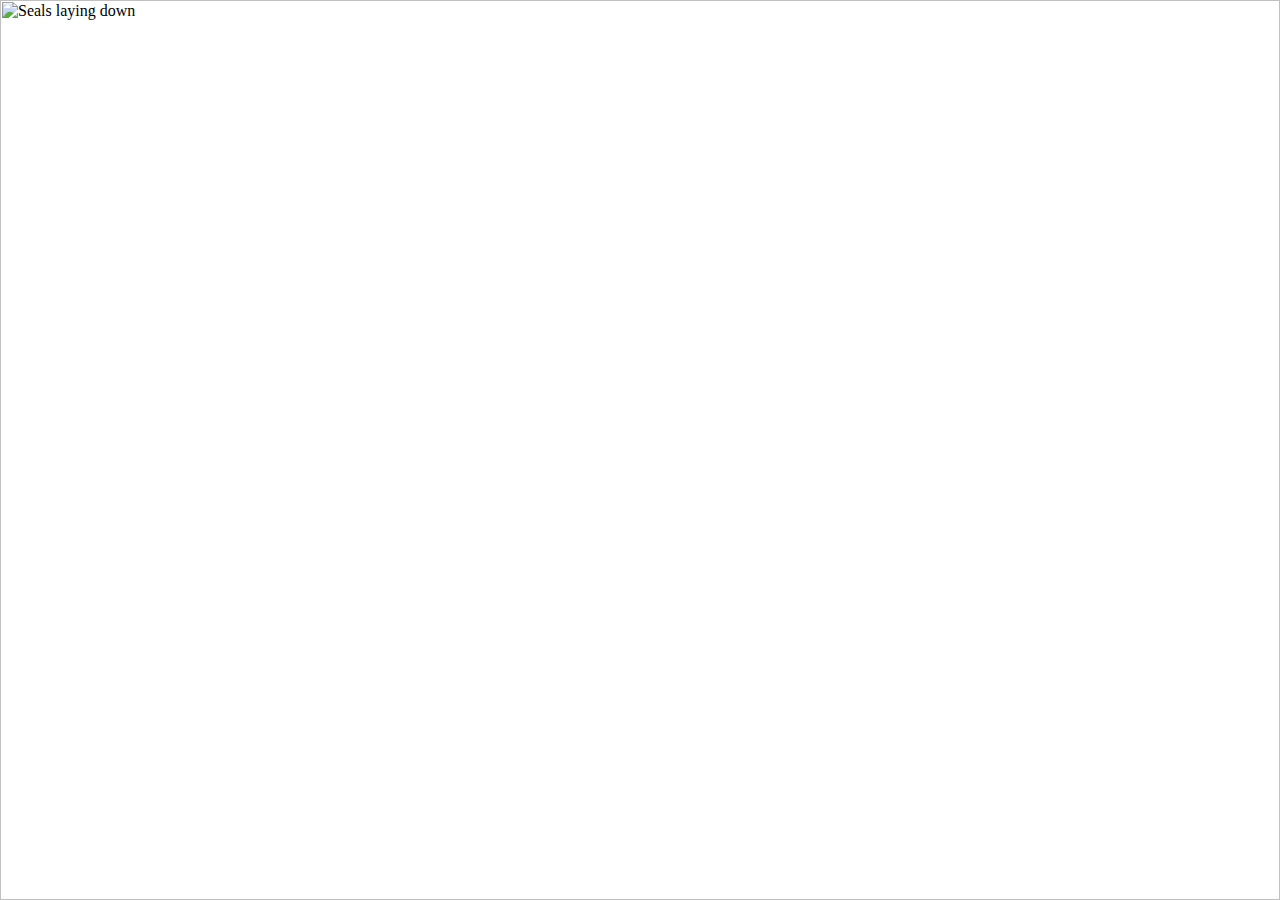
==== docs/test.html @ 63ae6b63 "resize the image on welcome page" ====
<html>
<head>
    <style>
        * {
            margin: 0;
            padding: 0;
        }
        .imgbox {
            display: grid;
            height: 100%;
        }
        .center-fit {
          height: 100%;
          width: 100%;
        }
    </style>
</head>
<body>
<div class="imgbox">
    <img class="center-fit" src="static/img/seals.png" alt="Seals laying down">
</div>
</body>
</html>
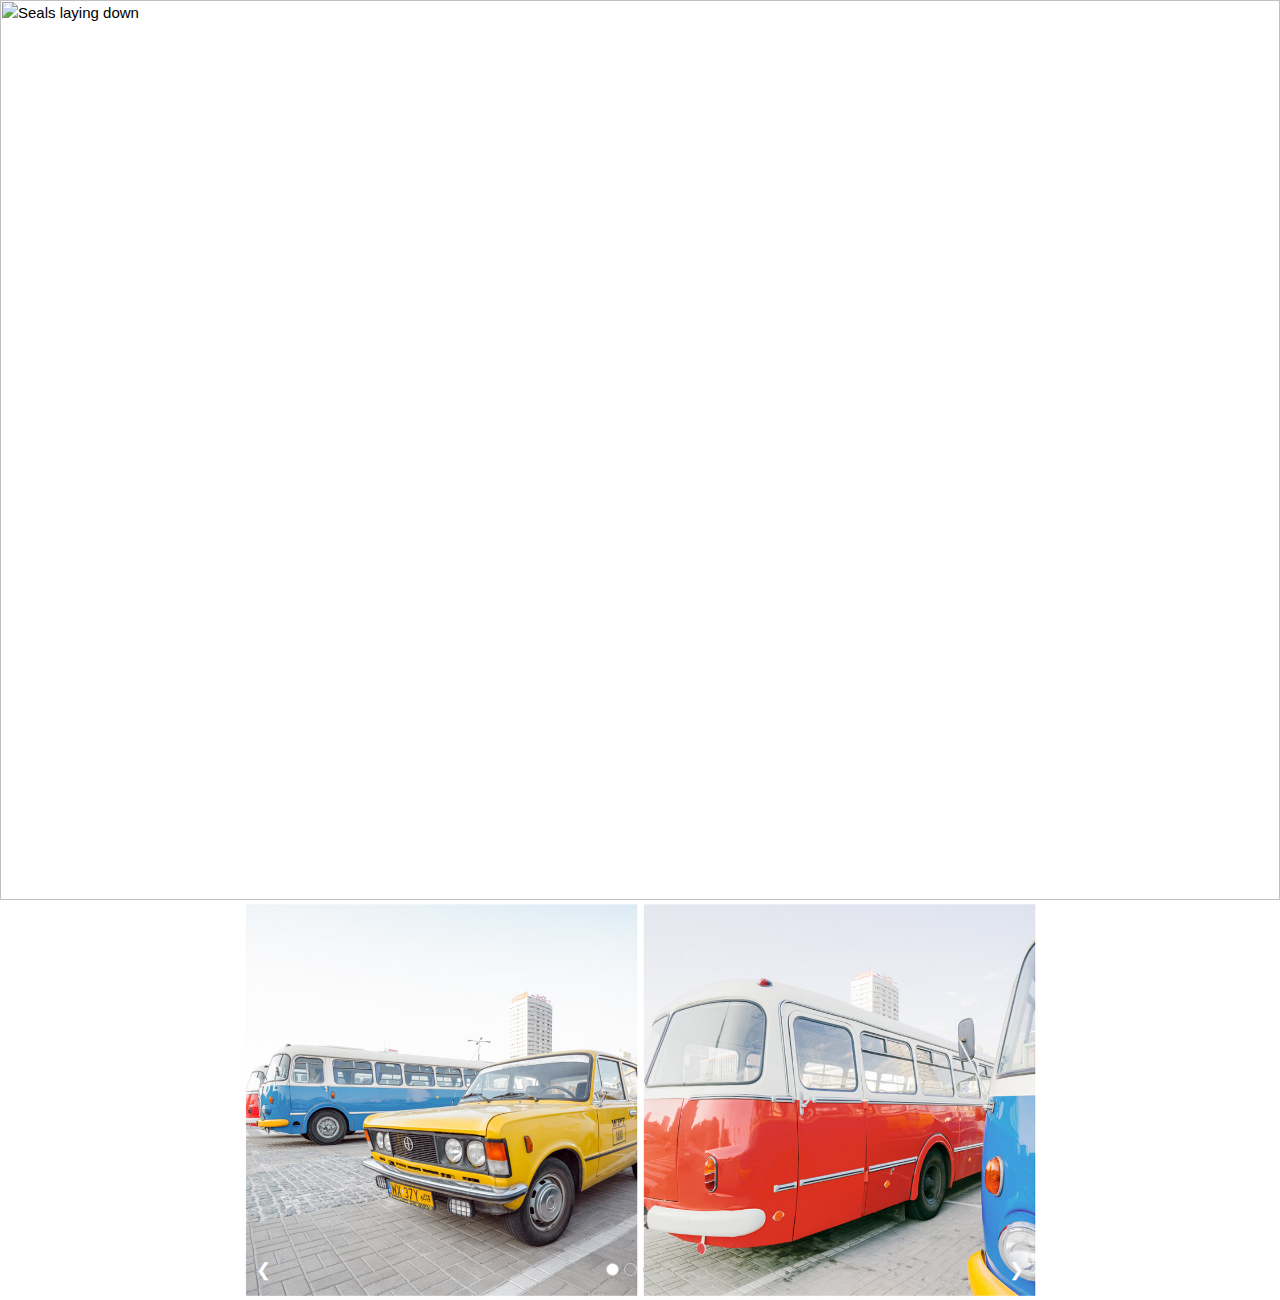
==== commit 6e168455: "made Galerry page to have dot scrolling style, the photo go under nav bar" ====
--- a/docs/test.html
+++ b/docs/test.html
@@ -1,5 +1,7 @@
 <html>
 <head>
+  <meta name="viewport" content="width=device-width, initial-scale=1">
+<link rel="stylesheet" href="https://www.w3schools.com/w3css/4/w3.css">
     <style>
         * {
             margin: 0;
@@ -13,11 +15,65 @@
           height: 100%;
           width: 100%;
         }
+        .mySlides {
+          display:none;
+        }
+        .w3-left, .w3-right, .w3-badge {
+            cursor:pointer;
+        }
+        .w3-badge {
+          height:13px;
+          width:13px;
+          padding:0;
+        }
     </style>
 </head>
 <body>
 <div class="imgbox">
     <img class="center-fit" src="static/img/seals.png" alt="Seals laying down">
 </div>
+
+<div class="w3-content w3-display-container" style="max-width:800px">
+  <img class="mySlides" src="static/testimg/2vintagecars.jpg" style="width:100%">
+  <img class="mySlides" src="static/testimg/colorfulhousesdesert.jpg" style="width:100%">
+  <img class="mySlides" src="static/testimg/gelatowindow.jpg" style="width:100%">
+  <img class="mySlides" src="static/testimg/shanghaigelato.jpg" style="width:100%">
+  <div class="w3-center w3-container w3-section w3-large w3-text-white w3-display-bottommiddle" style="width:100%">
+    <div class="w3-left w3-hover-text-khaki" onclick="plusDivs(-1)">&#10094;</div>
+    <div class="w3-right w3-hover-text-khaki" onclick="plusDivs(1)">&#10095;</div>
+    <span class="w3-badge demo w3-border w3-transparent w3-hover-white" onclick="currentDiv(1)"></span>
+    <span class="w3-badge demo w3-border w3-transparent w3-hover-white" onclick="currentDiv(2)"></span>
+    <span class="w3-badge demo w3-border w3-transparent w3-hover-white" onclick="currentDiv(3)"></span>
+    <span class="w3-badge demo w3-border w3-transparent w3-hover-white" onclick="currentDiv(4)"></span>
+  </div>
+
+<script>
+var slideIndex = 1;
+showDivs(slideIndex);
+
+function plusDivs(n) {
+  showDivs(slideIndex += n);
+}
+
+function currentDiv(n) {
+  showDivs(slideIndex = n);
+}
+
+function showDivs(n) {
+  var i;
+  var x = document.getElementsByClassName("mySlides");
+  var dots = document.getElementsByClassName("demo");
+  if (n > x.length) {slideIndex = 1}
+  if (n < 1) {slideIndex = x.length}
+  for (i = 0; i < x.length; i++) {
+    x[i].style.display = "none";
+  }
+  for (i = 0; i < dots.length; i++) {
+    dots[i].className = dots[i].className.replace(" w3-white", "");
+  }
+  x[slideIndex-1].style.display = "block";
+  dots[slideIndex-1].className += " w3-white";
+}
+</script>
 </body>
 </html>
